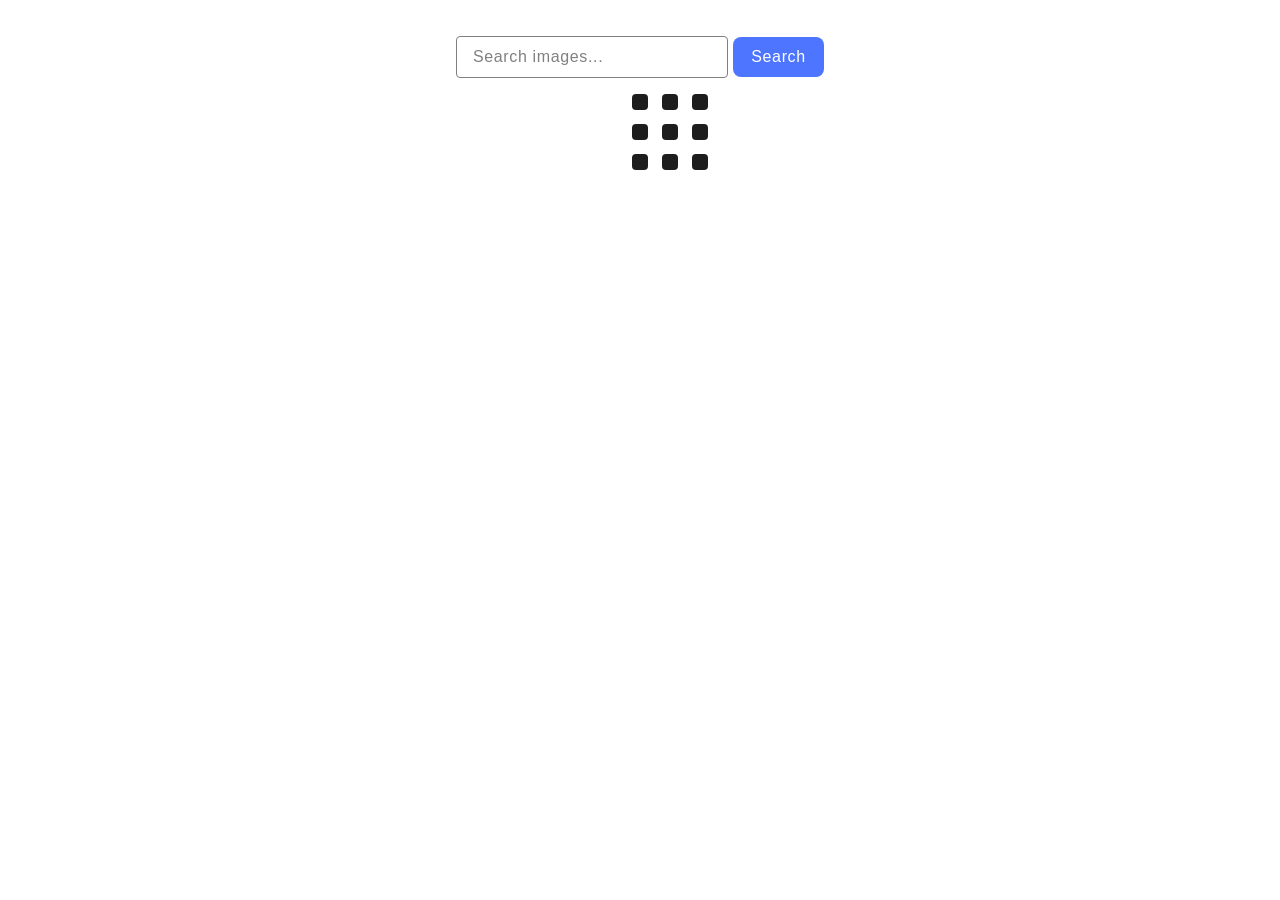
==== src/index.html @ e4900070 "Initial commit" ====
<!DOCTYPE html>
<html lang="en">
  <head>
    <meta charset="UTF-8" />
    <link rel="icon" type="image/svg+xml" href="/favicon.svg" />
    <meta name="viewport" content="width=device-width, initial-scale=1.0" />
    <title>Vanilla App Template</title>
    <link rel="stylesheet" href="./css/styles.css" />
  </head>
  <body>
    <form class="form">
      <label for="search-input" aria-label="Search input">
        <input
          class="form-input"
          type="text"
          placeholder="Search images..."
          required
        />
      </label>
      <button class="form-btn" type="submit">Search</button>
    </form>

    <span class="loader"></span>

    <ul class="gallery">
      <!-- <li class="img-card">
        <img
          class="img"
          src="/img/vite-logo.png"
          alt="${imgDesc}"
          width="360"
          height="200"
        />
        <div class="img-data-container">
          <ul class="data">
            <li class="data-item">
              <b class="data-title">Likes</b>
              <p class="data-value" data-likes>00</p>
            </li>
            <li class="data-item">
              <b class="data-title">Views</b>
              <p class="data-value" data-views>00</p>
            </li>
            <li class="data-item">
              <b class="data-title">Comments</b>
              <p class="data-value" data-comments>00</p>
            </li>
            <li class="data-item">
              <b class="data-title">Downloads</b>
              <p class="data-value" data-downloads>00</p>
            </li>
          </ul>
        </div>
      </li> -->
    </ul>
    <script type="module" src="./main.js"></script>
  </body>
</html>
---- src/css/styles.css ----
/**
  |============================
  | include css partials with
  | default @import url()
  |============================
*/
/* Common styles */
@import url('./reset.css');
@import url('./base.css');
@import url('./form.css');
@import url('./img-card.css');
@import url('./loader.css');
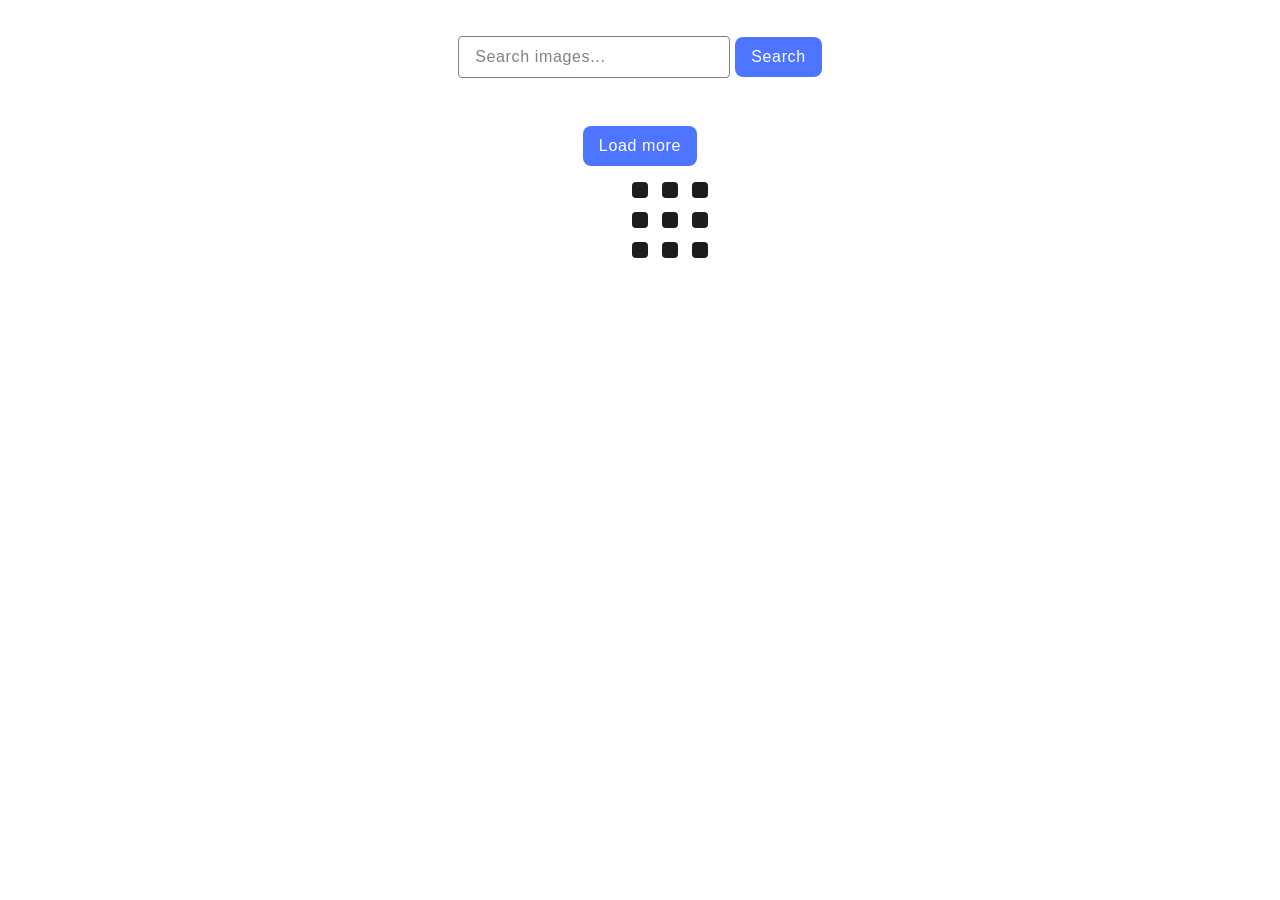
==== commit c10dd187: "Do homework" ====
--- a/src/index.html
+++ b/src/index.html
@@ -17,42 +17,15 @@
           required
         />
       </label>
-      <button class="form-btn" type="submit">Search</button>
+      <button class="form-btn btn" type="submit">Search</button>
     </form>
+
+    <ul class="gallery"></ul>
+
+    <button class="load-more-btn btn" type="button">Load more</button>
 
     <span class="loader"></span>
 
-    <ul class="gallery">
-      <!-- <li class="img-card">
-        <img
-          class="img"
-          src="/img/vite-logo.png"
-          alt="${imgDesc}"
-          width="360"
-          height="200"
-        />
-        <div class="img-data-container">
-          <ul class="data">
-            <li class="data-item">
-              <b class="data-title">Likes</b>
-              <p class="data-value" data-likes>00</p>
-            </li>
-            <li class="data-item">
-              <b class="data-title">Views</b>
-              <p class="data-value" data-views>00</p>
-            </li>
-            <li class="data-item">
-              <b class="data-title">Comments</b>
-              <p class="data-value" data-comments>00</p>
-            </li>
-            <li class="data-item">
-              <b class="data-title">Downloads</b>
-              <p class="data-value" data-downloads>00</p>
-            </li>
-          </ul>
-        </div>
-      </li> -->
-    </ul>
     <script type="module" src="./main.js"></script>
   </body>
 </html>
